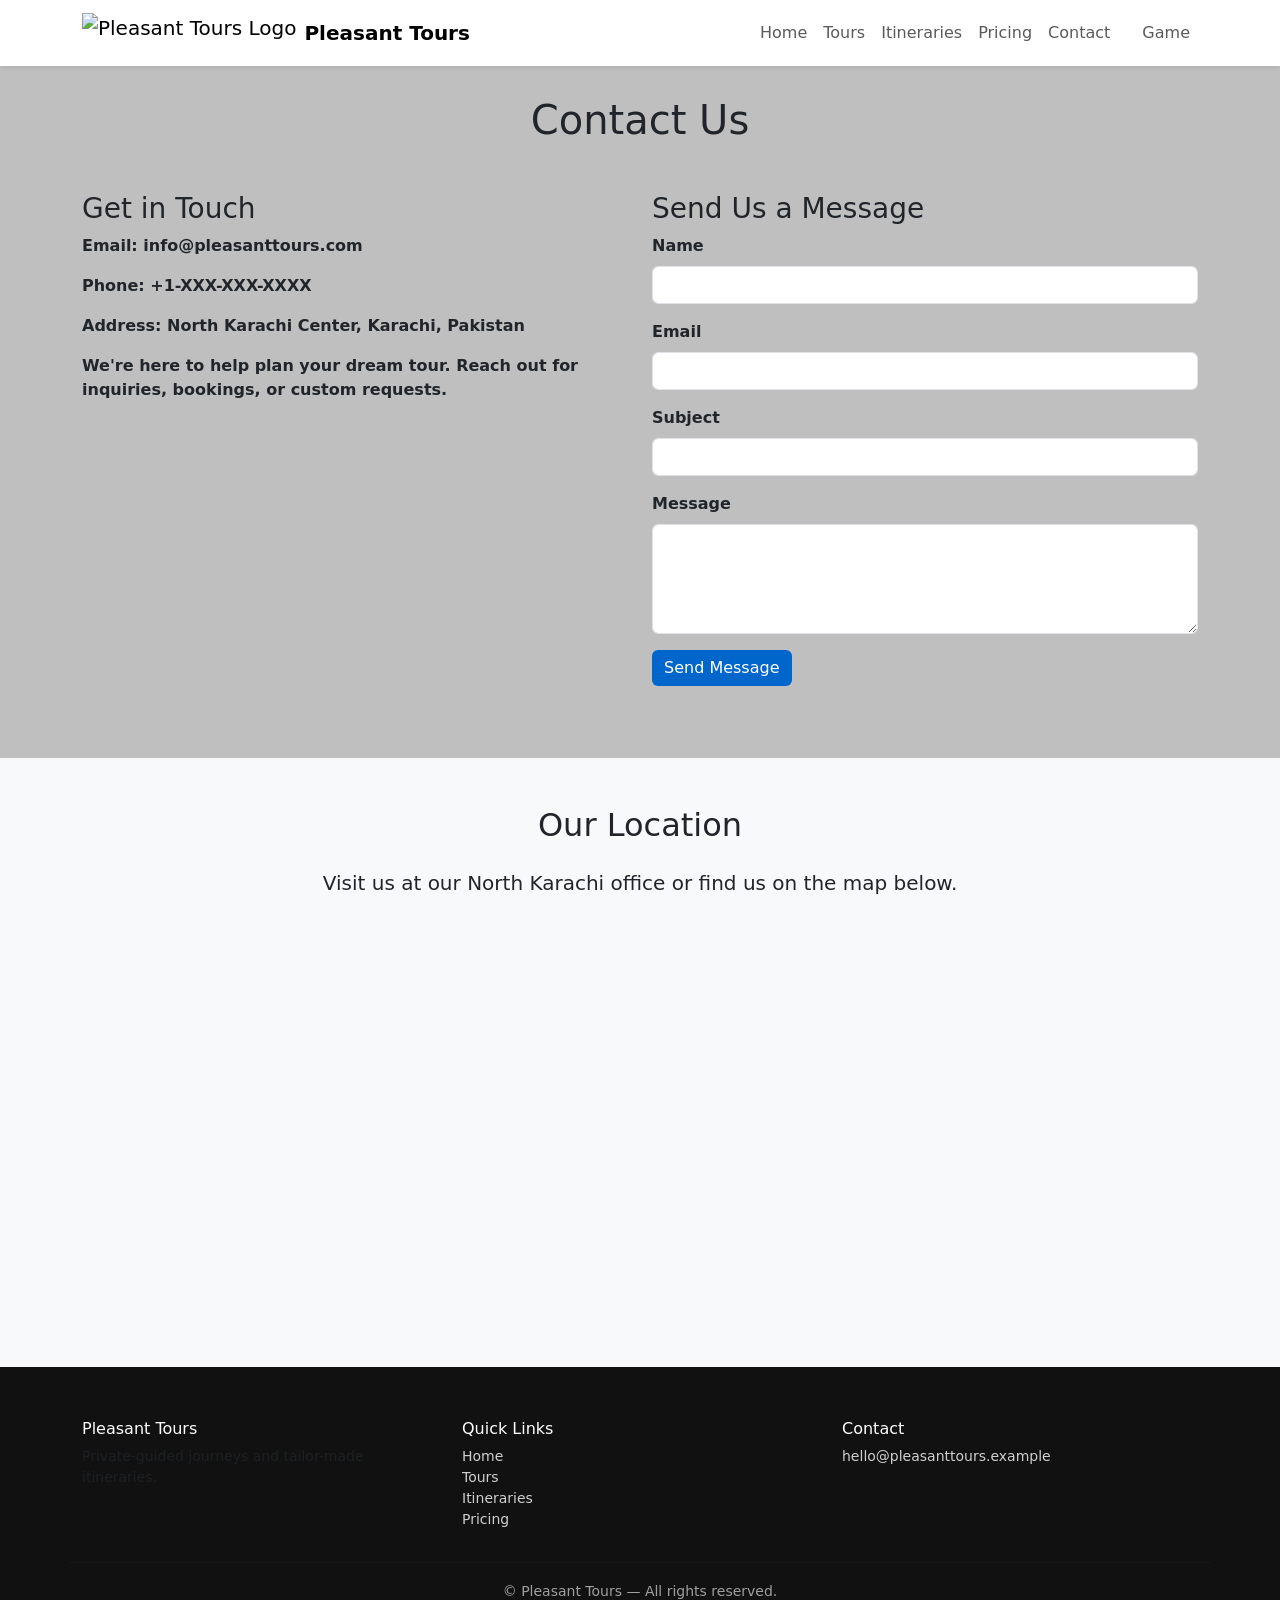
==== code/contact.html @ 16b66319 "first commit" ====
<!DOCTYPE html>
<html lang="en">
<head>
    <meta charset="UTF-8">
    <meta name="viewport" content="width=device-width, initial-scale=1.0">
    <title>Co - Pleasant Tours</title>
    <link href="https://cdn.jsdelivr.net/npm/bootstrap@5.3.0/dist/css/bootstrap.min.css" rel="stylesheet">
    <link rel="stylesheet" href="style.css">
</head>
<body class="about-page">
    <!-- Unified Navbar -->
    <nav class="navbar navbar-expand-lg navbar-light bg-white shadow-sm fixed-top">
        <div class="container">
            <a class="navbar-brand d-flex align-items-center" href="index.html">
                <img src="./WhatsApp Image 2025-10-02 at 13.23.30_b26df04f - Copy.jpg" alt="Pleasant Tours Logo" height="40" class="me-2">
                <span class="fw-bold">Pleasant Tours</span>
            </a>
            <button class="navbar-toggler" type="button" data-bs-toggle="collapse" data-bs-target="#navbarNav">
                <span class="navbar-toggler-icon"></span>
            </button>
            <div class="collapse navbar-collapse" id="navbarNav">
                <ul class="navbar-nav ms-auto">
                    <li class="nav-item"><a class="nav-link" href="index.html">Home</a></li>
                    <li class="nav-item"><a class="nav-link" href="tours.html">Tours</a></li>
                    <li class="nav-item"><a class="nav-link" href="itineraries.html">Itineraries</a></li>
                    <li class="nav-item"><a class="nav-link" href="pricing.html">Pricing</a></li>
                    <li class="nav-item"><a class="nav-link" href="contact.html">Contact</a></li>
                    <li class="nav-item ms-3"><a class="nav-link btn btn-outline-primary" href="game.html">Game</a></li>
                </ul>
            </div>
        </div>
    </nav>

    <section class="py-5 mt-5">
        <div class="container">
            <h1 class="text-center mb-5">Contact Us</h1>
            <div class="row">
                <!-- Contact Details Column -->
                <div class="col-md-6 mb-4 fw-bold">
                    <h3>Get in Touch</h3>
                    <p><strong>Email:</strong> info@pleasanttours.com</p>
                    <p><strong>Phone:</strong> +1-XXX-XXX-XXXX</p>
                    <p><strong>Address:</strong> North Karachi Center, Karachi, Pakistan</p>
                    <p>We're here to help plan your dream tour. Reach out for inquiries, bookings, or custom requests.</p>
                </div>
                <!-- Contact Form Column -->
                <div class="col-md-6 mb-4">
                    <h3>Send Us a Message</h3>
                    <form action="#" method="post"> <!-- Replace # with your form handler -->
                        <div class="mb-3">
                            <label for="name" class="form-label fw-bold">Name</label>
                            <input type="text" class="form-control" id="name" name="name" required>
                        </div>
                        <div class="mb-3">
                            <label for="email" class="form-label fw-bold">Email</label>
                            <input type="email" class="form-control" id="email" name="email" required>
                        </div>
                        <div class="mb-3">
                            <label for="subject" class="form-label fw-bold">Subject</label>
                            <input type="text" class="form-control" id="subject" name="subject" required>
                        </div>
                        <div class="mb-3">
                            <label for="message" class="form-label fw-bold">Message</label>
                            <textarea class="form-control" id="message" name="message" rows="4" required></textarea>
                        </div>
                        <button type="submit" class="btn btn-primary">Send Message</button>
                    </form>
                </div>
            </div>
        </div>
    </section>

    <!-- Location and Map Section -->
    <section class="py-5 bg-light">
        <div class="container">
            <h2 class="text-center mb-4">Our Location</h2>
            <p class="text-center lead mb-4">Visit us at our North Karachi office or find us on the map below.</p>
            <div class="row justify-content-center">
                <div class="col-md-10">
                    <!-- Responsive Google Maps Embed -->
                    <div class="ratio ratio-21x9">
                        <iframe 
                            src="https://www.google.com/maps/embed?pb=!1m18!1m12!1m3!1d3616.534192344293!2d67.0652637!3d24.9819581!2m3!1f0!2f0!3f0!3m2!1i1024!2i768!4f13.1!3m3!1m2!1s0x3eb340e584b891c3%3A0x29b2cbc198ba2dbd!2sAptech%20Computer%20Education%20North%20Karachi%20Center!5e0!3m2!1sen!2s!4v1759389539281!5m2!1sen!2s" 
                            width="600" 
                            height="450" 
                            style="border:0;" 
                            allowfullscreen="" 
                            loading="lazy" 
                            referrerpolicy="no-referrer-when-downgrade">
                        </iframe>
                    </div>
                </div>
            </div>
        </div>
    </section>

    <!-- Footer (Copy from index.html) -->
        <footer class="site-footer">
            <div class="footer-top">
                <div class="container">
                    <div class="row">
                        <div class="col-md-4">
                            <h6>Pleasant Tours</h6>
                            <p class="small text-muted mb-0">Private-guided journeys and tailor-made itineraries.</p>
                        </div>
                        <div class="col-md-4">
                            <h6>Quick Links</h6>
                            <ul class="list-unstyled small mb-0">
                                <li><a href="index.html">Home</a></li>
                                <li><a href="tours.html">Tours</a></li>
                                <li><a href="itineraries.html">Itineraries</a></li>
                                <li><a href="pricing.html">Pricing</a></li>
                            </ul>
                        </div>
                        <div class="col-md-4">
                            <h6>Contact</h6>
                            <p class="small mb-1">hello@pleasanttours.example</p>
                            <div class="social">
                                <a href="#" aria-label="Facebook"><i class="bi bi-facebook"></i></a>
                                <a href="#" aria-label="Instagram"><i class="bi bi-instagram"></i></a>
                                <a href="#" aria-label="Twitter"><i class="bi bi-twitter"></i></a>
                            </div>
                        </div>
                    </div>
                    <div class="row mt-3">
                        <div class="col-12 text-center legal">
                            <small>&copy; <span id="yearIndex"></span> Pleasant Tours — All rights reserved.</small>
                        </div>
                    </div>
                </div>
            </div>
        </footer>

    <script src="https://cdn.jsdelivr.net/npm/bootstrap@5.3.0/dist/js/bootstrap.bundle.min.js"></script>
    <script src="https://cdn.jsdelivr.net/npm/aos@2.3.4/dist/aos.js"></script>
    <script src="script.js"></script>
</body>
</html>
---- code/style.css ----
/* Theme Colors */
:root {
  --primary-color: #0066cc;   /* Pleasant Blue */
  --secondary-color: #ff6600; /* Accent Orange */
  --light-bg: #f9f9f9;
}

/* Navbar */
.navbar {
  box-shadow: 0 2px 5px rgba(0,0,0,0.1);
}

/* Hero Section */
.hero {
  position: relative;
  height: 100vh;
  display: flex;
  align-items: center;
  justify-content: center;
  text-align: center;
  color: #fff;
  padding-top: 70px; /* offset for navbar */
}

.hero video,
.hero img {
  position: absolute;
  top: 0; left: 0;
  width: 100%; height: 100%;
  object-fit: cover;
  z-index: -1;
}

/* Ensure hero video fills its container and respects object-fit on older browsers */
.hero .tour.bg video, .hero video.position-absolute { object-fit: cover; width:100%; height:100%; }

/* Game page small polish */
.page-game main { background-image: url('https://source.unsplash.com/1200x800/?travel,map'); background-size: cover; background-position: center; border-radius: 12px; padding: 2rem; }
.page-game .wheel { background: rgba(255,255,255,0.9); }
.page-game .pointer{ border-bottom-color: #ffc107; }
@media (max-width:576px){ .page-game main { padding:1rem } .page-game .wheel{ width:260px; height:260px } }

/* Page hero/background rules - minimal, responsive */
body::before{ content:''; position:fixed; inset:0; z-index:-2; background-size:cover; background-position:center; opacity:1; transition:opacity .4s ease; }
/* Subtle overlay to ensure readability */
body::after{ content:''; position:fixed; inset:0; z-index:-1; background: linear-gradient(rgba(0,0,0,0.25), rgba(0,0,0,0.25)); pointer-events:none; }

/* Index page - scenic image */
body.index-page::before{ background-image: url('https://images.unsplash.com/photo-1500530855697-b586d89ba3ee?q=80&w=1600&auto=format&fit=crop'); }

/* Tours page - use local looping video if available; fallback image via CSS */
body.tours-page::before{ background-image: url('https://images.unsplash.com/photo-1507525428034-b723cf961d3e?q=80&w=1600&auto=format&fit=crop'); }
/* if a video element exists in tours page we'll ensure it covers via inline styles already present */

/* About/Contact/Pricing/Itineraries - professional images */
body.about-page::before{ background-image: url('https://images.unsplash.com/photo-1506744038136-46273834b3fb?q=80&w=1600&auto=format&fit=crop'); }
body.contact-page::before{ background-image: url('https://images.unsplash.com/photo-1494475673543-6a6a5d7b63de?q=80&w=1600&auto=format&fit=crop'); }
body.pricing-page::before{ background-image: url('https://images.unsplash.com/photo-1519821172141-bc2a9f3b9d3a?q=80&w=1600&auto=format&fit=crop'); }
body.itineraries-page::before{ background-image: url('https://images.unsplash.com/photo-1500534314209-a25ddb2bd429?q=80&w=1600&auto=format&fit=crop'); }

/* Ensure background doesn't obstruct content: put content above pseudo-elements */
main, header, nav, footer{ position:relative; z-index:1; }

/* Wheel segment coloring and glow
  - Uses nth-child to color up to 12 segments; JS creates 8 so these will apply
*/
.wheel .segment{ box-shadow: inset 0 -6px 12px rgba(0,0,0,0.12); }
.wheel .segment:nth-child(1){ background: linear-gradient(135deg,#ff9a9e,#fecfef); }
.wheel .segment:nth-child(2){ background: linear-gradient(135deg,#f6d365,#fda085); }
.wheel .segment:nth-child(3){ background: linear-gradient(135deg,#fbc2eb,#a6c1ee); }
.wheel .segment:nth-child(4){ background: linear-gradient(135deg,#a1c4fd,#c2e9fb); }
.wheel .segment:nth-child(5){ background: linear-gradient(135deg,#cfd9df,#e2ebf0); }
.wheel .segment:nth-child(6){ background: linear-gradient(135deg,#fef08a,#fcb69f); }
.wheel .segment:nth-child(7){ background: linear-gradient(135deg,#d4fc79,#96e6a1); }
.wheel .segment:nth-child(8){ background: linear-gradient(135deg,#84fab0,#8fd3f4); }

/* Glow around wheel */
.wheel{ box-shadow: 0 20px 40px rgba(0,0,0,0.18), 0 0 30px rgba(141, 175, 254, 0.08); border-radius:50%; }
.wheel.glow{ animation: glowPulse 3s ease-in-out infinite; }
@keyframes glowPulse{ 0%{ box-shadow: 0 10px 20px rgba(0,0,0,0.12); } 50%{ box-shadow: 0 30px 60px rgba(0,0,0,0.2), 0 0 50px rgba(141,175,254,0.12);} 100%{ box-shadow: 0 10px 20px rgba(0,0,0,0.12);} }

/* Small particle-like ring via pseudo-element */
.wheel::before{ content:''; position:absolute; inset:-10px; border-radius:50%; box-shadow:0 0 40px rgba(255,255,255,0.03) inset, 0 0 30px rgba(141,175,254,0.04); pointer-events:none; }

/* Ensure hero/video fallback and mobile-friendly behavior */
@media (max-width:768px){ body::after{ background: linear-gradient(rgba(0,0,0,0.35), rgba(0,0,0,0.35)); } }

/* Minimal segment label styling and winner highlight */
.wheel .segment .label{ position:absolute; left:12px; top:6px; width:140px; font-size:12px; text-align:left; transform-origin:left center; color:#222; font-weight:600; }
.wheel .segment.winner{ outline: 4px solid rgba(255,236,179,0.45); box-shadow: 0 8px 30px rgba(255,193,7,0.12); }
.wheel .segment.winner .label{ color:#111; }

/* Buttons */
.btn-primary {
  background-color: var(--primary-color);
  border: none;
}
.btn-primary:hover {
  background-color: #004a99;
}

/* Cards */
.card img {
  height: 220px;
  object-fit: cover;
}
.card {
  border: none;
  transition: transform 0.3s;
}
.card:hover {
  transform: translateY(-5px);
}

/* Footer */
footer {
  background: #222;
  color: #ccc;
  padding: 20px 0;
}
footer a { color: var(--secondary-color); }

/* Keep navbar neutral; use utility classes for backgrounds in pages */

/* Standard footer layout used across pages */
.site-footer{ background:#111; color:#ddd; }
.site-footer .footer-top{ padding:2rem 0; }
.site-footer h6{ color:#fff; margin-bottom:.5rem; }
.site-footer p, .site-footer a, .site-footer li{ color:#cfcfcf; }
.site-footer a{ text-decoration:none; }
.site-footer .social a{ color:#cfcfcf; margin-right:.5rem; }
.site-footer .legal{ border-top:1px solid rgba(255,255,255,0.03); margin-top:1rem; padding-top:1rem; color:#9f9f9f; }

/* Center wheel horizontally and vertically in its container */
.wheel-container{ display:flex; align-items:center; justify-content:center; min-height:340px; }
.wheel{ width:320px; height:320px; }
.segment{ width:50%; height:50%; top:0; left:50%; transform-origin:0% 100%; position:absolute; }
.label{ font-size:13px; }

/* Make footer responsive on small screens */
@media (max-width:576px){ .site-footer .footer-top{ text-align:center } .site-footer .col-md-4{ margin-bottom:1rem } }
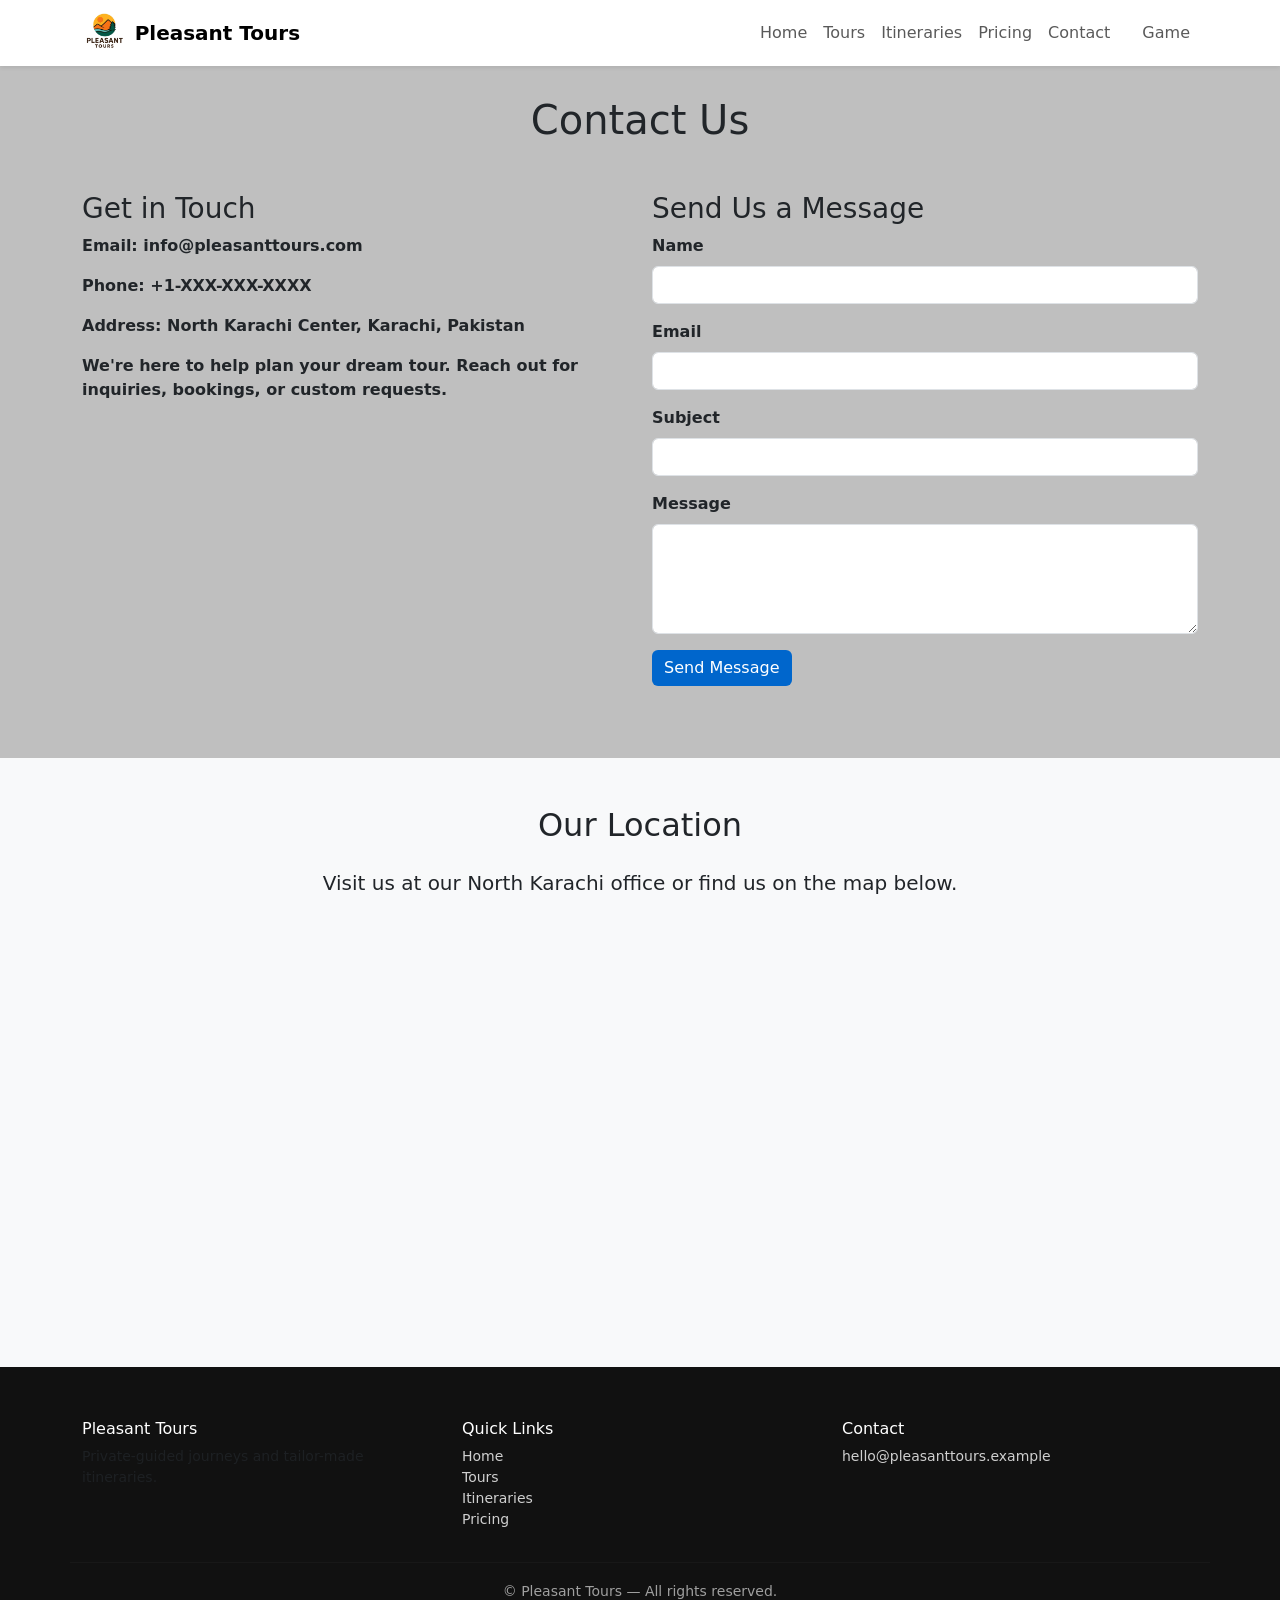
==== commit 00f69b5d: "Fix title in contact.html" ====
--- a/code/contact.html
+++ b/code/contact.html
@@ -3,7 +3,7 @@
 <head>
     <meta charset="UTF-8">
     <meta name="viewport" content="width=device-width, initial-scale=1.0">
-    <title>Co - Pleasant Tours</title>
+    <title>Contact - Pleasant Tours</title>
     <link href="https://cdn.jsdelivr.net/npm/bootstrap@5.3.0/dist/css/bootstrap.min.css" rel="stylesheet">
     <link rel="stylesheet" href="style.css">
 </head>
@@ -12,7 +12,7 @@
     <nav class="navbar navbar-expand-lg navbar-light bg-white shadow-sm fixed-top">
         <div class="container">
             <a class="navbar-brand d-flex align-items-center" href="index.html">
-                <img src="./WhatsApp Image 2025-10-02 at 13.23.30_b26df04f - Copy.jpg" alt="Pleasant Tours Logo" height="40" class="me-2">
+                <img src="./images/WhatsApp Image 2025-10-02 at 13.23.30_b26df04f - Copy.jpg" alt="Pleasant Tours Logo" height="40" class="me-2">
                 <span class="fw-bold">Pleasant Tours</span>
             </a>
             <button class="navbar-toggler" type="button" data-bs-toggle="collapse" data-bs-target="#navbarNav">
